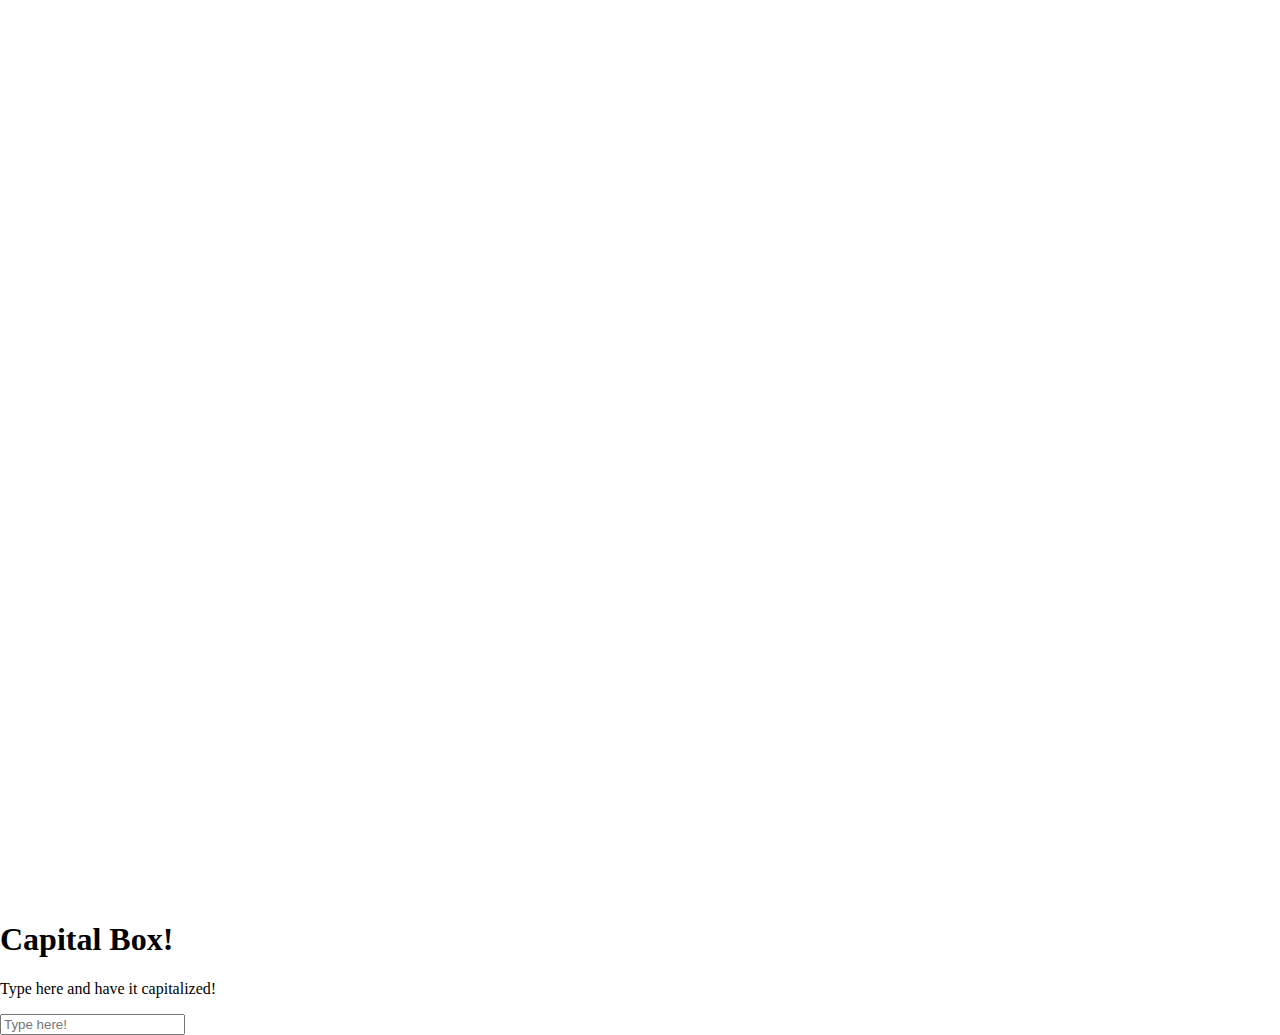
==== index/index.html @ 069f6fef "Renamed index" ====
<!DOCTYPE html>
<html style="height: 100%">
<head>
    <title>Example Scala.js application</title>
    <meta http-equiv="Content-Type" content="text/html; charset=UTF-8"/>
</head>
<body style="margin: 0px; height: 100%">

<div style="height: 100%" id = "canvas-div">
    <canvas style="display: block; height: 100%" id="canvas"> </canvas>
</div>

<script type="text/javascript" src="../beauty-contest-fastopt.js"></script>
<script type="text/javascript" src="/workbench.js"></script>
<script>
    beautycontest.HelloWorld0().main(document.getElementById('canvas-div'), document.getElementById('canvas'));
</script>
</body>
</html>
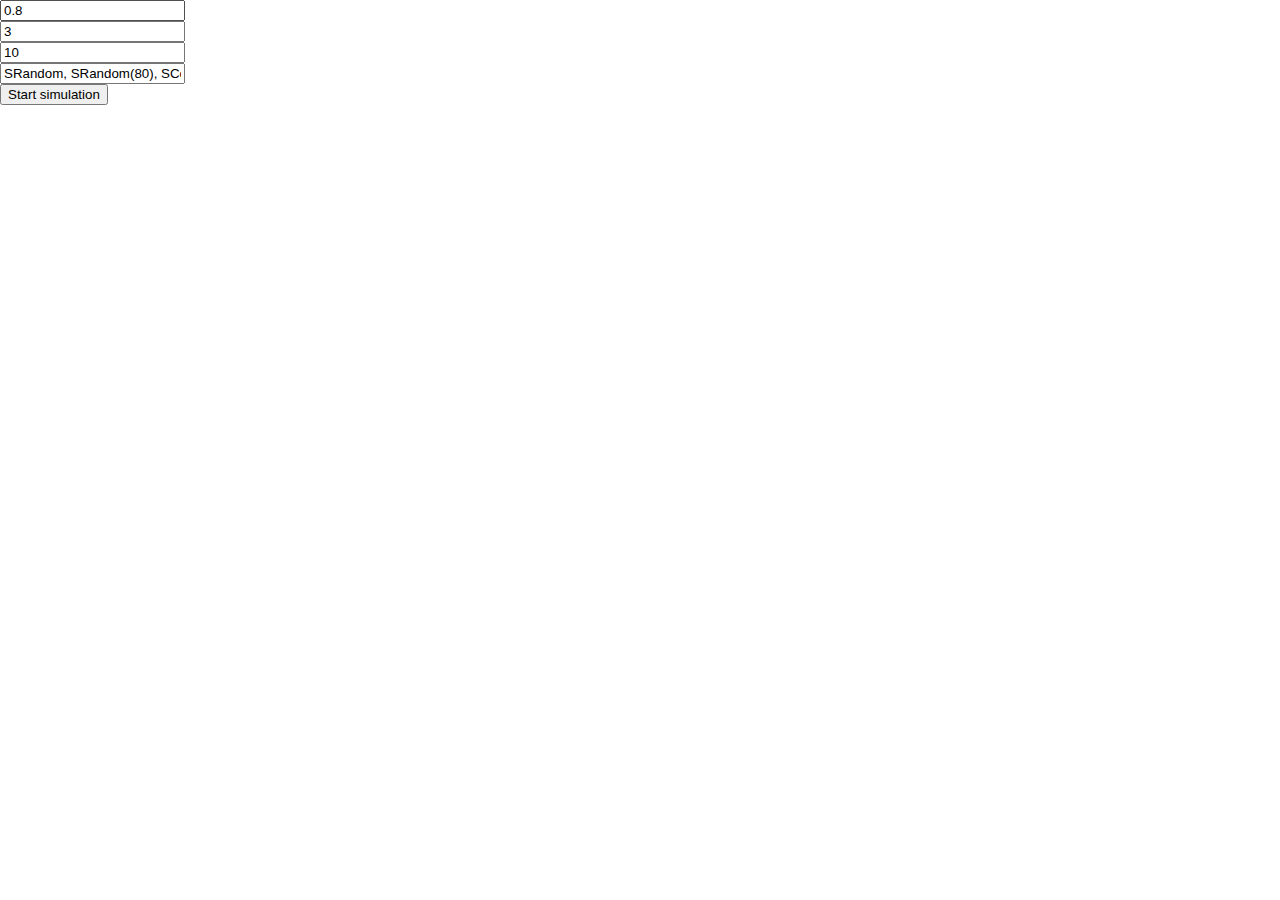
==== commit 9ba87562: "New project version" ====
--- a/index/index.html
+++ b/index/index.html
@@ -1,19 +1,18 @@
 <!DOCTYPE html>
-<html style="height: 100%">
+<html>
 <head>
-    <title>Example Scala.js application</title>
-    <meta http-equiv="Content-Type" content="text/html; charset=UTF-8"/>
+  <title>Beauty Contest</title>
+  <meta http-equiv="Content-Type" content="text/html; charset=UTF-8"/>
 </head>
-<body style="margin: 0px; height: 100%">
+<body style="margin: 0px">
 
-<div style="height: 100%" id = "canvas-div">
-    <canvas style="display: block; height: 100%" id="canvas"> </canvas>
+<div id = "input">
+    <!--<canvas style="display: block" id="canvas" width="255" height="255"/>-->
 </div>
 
-<script type="text/javascript" src="../beauty-contest-fastopt.js"></script>
-<script type="text/javascript" src="/workbench.js"></script>
+<script type="text/javascript" src="../beauty-contest-opt.js"></script>
 <script>
-    beautycontest.HelloWorld0().main(document.getElementById('canvas-div'), document.getElementById('canvas'));
+    beautycontest.Views.basicUI().main(document.getElementById('input'));
 </script>
 </body>
 </html>
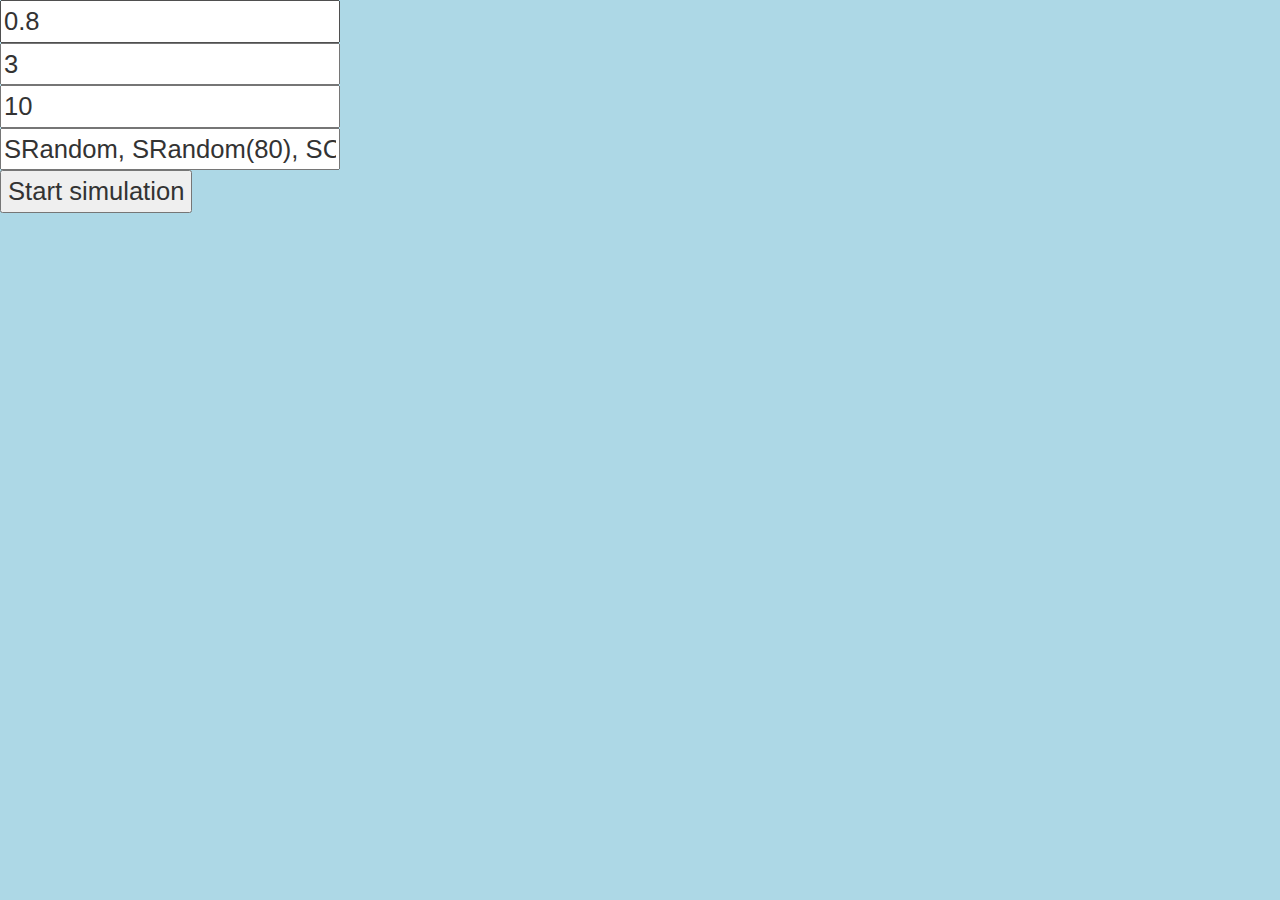
==== commit a644ffac: "New version - evolved UI" ====
--- a/index/index.html
+++ b/index/index.html
@@ -3,16 +3,53 @@
 <head>
   <title>Beauty Contest</title>
   <meta http-equiv="Content-Type" content="text/html; charset=UTF-8"/>
+  <meta charset="utf-8">
+  <meta name="viewport" content="width=device-width, initial-scale=1">
+  <link rel="stylesheet" href="https://maxcdn.bootstrapcdn.com/bootstrap/3.3.7/css/bootstrap.min.css">
+  <script src="https://ajax.googleapis.com/ajax/libs/jquery/3.3.1/jquery.min.js"></script>
+  <script src="https://maxcdn.bootstrapcdn.com/bootstrap/3.3.7/js/bootstrap.min.js"></script>
+  <link rel="stylesheet" type="text/css" href="styles.css">
 </head>
-<body style="margin: 0px">
+<body>
 
 <div id = "input">
     <!--<canvas style="display: block" id="canvas" width="255" height="255"/>-->
 </div>
+<div id = "game"> </div>
 
-<script type="text/javascript" src="../beauty-contest-opt.js"></script>
+<script type="text/javascript" src="../beauty-contest-fastopt.js"></script>
+<script type="text/javascript" src="/workbench.js"></script>
 <script>
     beautycontest.Views.basicUI().main(document.getElementById('input'));
 </script>
+
+<!--
+<div class="gamecontainer">
+    <div class="upcontainer">
+        <div class="leftcontainer">
+            <div class="roundinfo"> roundinfo
+            </div>
+            <div class="gameboard"> gameboard
+            </div>
+            <div class="buttons"> buttons
+            </div>
+        </div>
+        <div class="rightcontainer">
+            <div class="gameinfo"> game info
+            </div>
+            <div class="highscore"> highschore
+            </div>
+        </div>
+    </div>
+    <div class="roundhistory"> round history
+    </div>
+</div>
+-->
+<!--<script> $(function(){ $("#highscore").load("highscore.html"); }); </script> -->
+<!--<script> $(function(){ $("#roundinfo").load("roundinfo.html"); }); </script>
+<script> $(function(){ $("#gameinfo").load("gameinfo.html"); }); </script>
+<script> $(function(){ $("#gameboard").load("gameboard.html"); }); </script>
+<script> $(function(){ $("#roundhistory").load("roundhistory.html"); }); </script>
+-->
 </body>
 </html>
--- a/index/styles.css
+++ b/index/styles.css
@@ -0,0 +1,146 @@
+body {
+  font-size: 2vw;
+  background-color: lightblue;
+  display: flex;
+  align-items: stretch;
+}
+
+body, html {
+  height: 100%;
+  margin: 0;
+}
+
+#game {
+  width: 100%;
+  display: flex;
+  align-items: stretch;
+}
+
+.gamecontainer {
+  font-size: 2vw;
+  display: flex;
+  padding: .2em;
+  background-color: yellow;
+  margin: .5em;
+  width: 100%;
+  flex-direction: column;
+  flex-wrap: wrap;
+  align-items: stretch;
+}
+.upcontainer {
+  background: orangered;
+  display: flex;
+  align-items: stretch;
+  flex-flow: row wrap;
+  flex: 1 65%;
+}
+.roundhistory {
+  background: yellowgreen;
+  flex: 1 35%;
+}
+.leftcontainer {
+  background: steelblue;
+  display: flex;
+  flex-flow: column nowrap;
+  flex: 2 0 65%;
+}
+.gameinfo {
+  background: gray;
+  flex: 1 1em;
+}
+.highscore {
+  background: black;
+  flex: 20 auto;
+  display: flex;
+  flex-flow: column wrap;
+  align-items: stretch;
+  justify-content: flex-start;
+}
+.highscore-row{
+  background: lightgray;
+  display: flex;
+  flex-flow: row nowrap;
+  align-items: stretch;
+  justify-content: flex-start;
+}
+.highscore-row-place{
+  background: lightseagreen;
+  display: flex;
+  justify-content: center;
+}
+.highscore-row-name{
+  background: darkcyan;
+  display: flex;
+  justify-content: center;
+}
+.highscore-row-score{
+  background: teal;
+  display: flex;
+  justify-content: center;
+}
+.rightcontainer{
+  background: coral;
+  display: flex;
+  flex-flow: column wrap;
+  align-items: stretch;
+  flex: 1 0 35%;
+}
+.roundinfo{
+  background: indigo;
+  flex: 1 1em;
+}
+.gameboard{
+  background: darkorange;
+  display: flex;
+  flex-flow: row wrap;
+  justify-content: space-evenly;
+  align-items: center;
+  flex: 20 auto;
+}
+.gameboard-item{
+  background: purple;
+  height: 6em;
+  width: 5em;
+  display: flex;
+  flex-flow: column nowrap;
+  justify-content: flex-start;
+  align-items: stretch;
+}
+.gameboard-item-header{
+  background: blue;
+  height: 1.5rem;
+  flex: 1 1.5rem;
+  font-size: 1vw;
+  display: flex;
+  align-items: center;
+  justify-content: center;
+}
+.gameboard-item-body{
+  background: steelblue;
+  height: 3.5rem;
+  flex: 2 3.5rem;
+  font-size: 2vw;
+  display: flex;
+  align-items: center;
+  justify-content: center;
+}
+.buttons{
+  background: goldenrod;
+  display: flex;
+  flex: 1 3em;
+  flex-flow: row nowrap;
+  justify-content: space-evenly;
+  align-items: center;
+}
+.gamecontainer div {
+  padding: .2em;
+  color: white;
+  flex-wrap: wrap;
+}
+
+@media(max-width: 768px) {
+  .rightcontainer {
+    flex: 1 0 100%;
+    order: 2;
+  }
+}